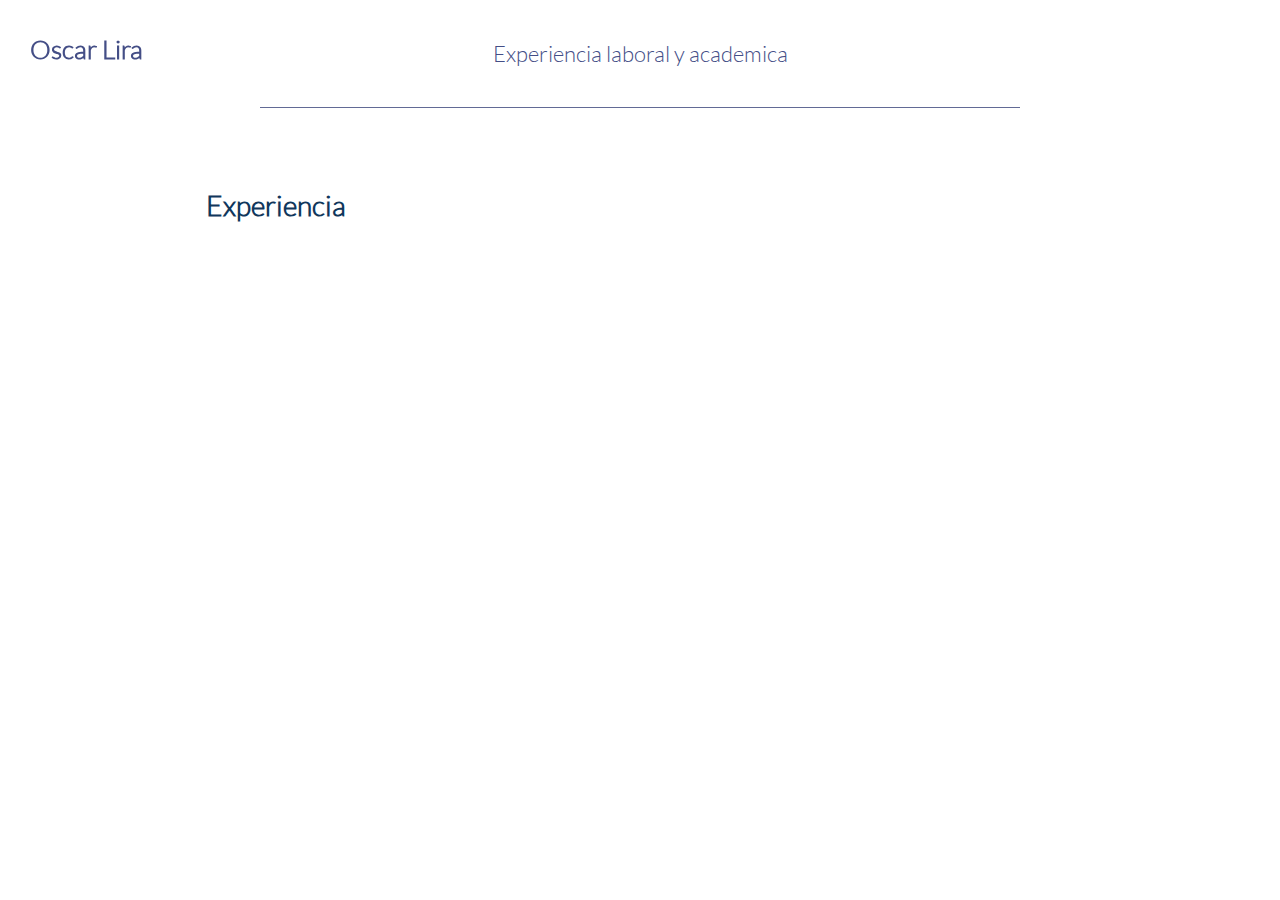
==== docs/curriculum-vitae/index.html @ b0830858 "mejora de diseno" ====
<!DOCTYPE html>
<html lang="en">
<head>
    <meta charset="UTF-8">
    <meta name="viewport" content="width=device-width, initial-scale=1.0">
    <title>Portafolio - Oscar Lira</title>
    <link rel="stylesheet" href="../../css/style.css">
    <link rel="stylesheet" href="../../css/icomoon.css">
</head>
<body>
    <header>

        <span id="span-nav-mov-mostrar" class="span-boton-nav-movil">menu</span>
        <nav class="nav-movil" id="nav-movil">
            <span id="span-nav-mov-ocultar" class="span-boton-nav-movil">cerrar</span>
            <ul>
                <li class="li-nav-movil">
                    <span class="span-nav-movil">Sobre mi</span>
                </li>
                <li class="li-nav-movil">
                    <span class="span-nav-movil">Portafolio</span>
                </li>
                <li class="li-nav-movil">
                    <span class="span-nav-movil">Curriculum vitae</span>
                </li>
            </ul>
        </nav>

        <div class="div-mi-presentacion-inicial">
            <h1 class="h1-mi-nombre"><a href="">Oscar Lira</a></h1>
            <p class="p-frase-personal">
                Experiencia laboral y academica
            </p>
        </div>
    
    </header>

    <main>
        <article id="article-proyectos-personales" class="article-proyectos-personales article-scroll">
            <h2 class="h2-article-subtitulo">Experiencia</h2>
        </article>
    </main>

    <script src="../../js/main.js"></script>
</body>
</html>
---- css/style.css ----
@font-face {
    font-family: "Lato Light";
    src: url("../font/Lato/Lato-Light.ttf");
}

* {
    padding: 0;
    margin: 0;
    box-sizing: border-box;
}

body {
    font-family: 'Lato Light';
}

header {
    width: 100%;
    position: relative;
}

a {
    text-decoration: none;
    color: #000000;
}

img {
    width: 100%;
    height: 100%;
}

/* *********************************** navegador movil *********************************** */

.nav-movil {
    width: 100%;
    height: 260px;
    background-color: #bdbdbd;
    position: absolute;
    transition : 0.6s;
    top: -300px;
}
.nav-movil-mostrar {
    top: 0;
    transition : 0.6;
}
    .nav-movil ul {
        width: 100%;
        height: 100%;
        list-style: none;
        display: flex;
        flex-direction: column;
        align-items: flex-end;
        padding: 40px 80px 40px 0px;
    }
        .nav-movil ul li {
            width: 200px;
            height: 100%;
            display: flex;
            align-items: center;
            font-size: 16px;
            cursor: pointer;
        }
            .span-nav-movil {
                color: #444242;
                font-weight: bold;
                font-size: 18px;
            }
            .span-nav-movil:hover {
                color: #1f1f1f;
            }
    .span-boton-nav-movil {
        position: absolute;
        top: 0;
        right: 0;
        color: #444e86;
        font-size: 16px;
        font-weight: bold;
        cursor: pointer;
        padding: 30px 30px 30px 30px;
    }
    .span-boton-nav-movil:hover {
        color: #151b3b;
    }

/* *********************************** div presentacion inicial *********************************** */

.div-mi-presentacion-inicial {
    width: 100%;
    display: flex;
    flex-direction: column;
    justify-content: center;
    align-items: center;
}
    .h1-mi-nombre {
        width: 100%;
        padding: 20px 0px 30px 30px;
    }
        .h1-mi-nombre a {
            width: 200px;
            display: block;
            font-size: 26px;
            font-weight: 2000;
            color: #444e86;
        }
    .p-frase-personal {
        width: 95%;
        max-width: 760px;
        font-size: 22px;
        color: #444e86;
        padding: 40px 30px 40px 30px;
        text-align: center;
        border-bottom: solid 1px #626a95;
    }


/* *********************************** main *********************************** */

main {
    width: 100%;
    padding: 40px 20px 40px 20px;
}
    article {
        width: 100%;
        margin: auto;
        display: flex;
        flex-wrap: wrap;
        padding: 40px 0px 40px 0px;
    }
    .article-mi-foto-redes {
    }
        .div-img-mi-foto {
            width: 100%;
            max-width: 420px;
            height: 300px;
            margin: auto;
            border-radius: 2px;
            overflow: hidden;
        }
        .nav-escritorio {
            width: 100%;
            max-width: 300px;
            height: 300px;
            margin: auto;
        }
            .nav-escritorio ul {
                width: 100%;
                height: 100%;
                list-style: none;
                display: flex;
                flex-direction: column;
                justify-content: center;
                align-items: center;
            }
            .nav-escritorio ul li {
                width: 80%;
                padding: 10px;
                display: flex;
                cursor: pointer;
            }
                .nav-escritorio ul li a {
                    display: flex;
                }
                .nav-escritorio ul li span {
                    display: flex;
                    justify-content: center;
                    align-items: center;
                    padding: 4px;
                }
                .span-icon {
                    font-size: 20px;
                    color: #ad500d;
                }
                    .span-icon:hover ~ .span-nav-escritorio {
                        color: #883a03;
                    }
                .span-nav-escritorio {
                    font-weight: bold;
                    font-size: 18px;
                    text-align: left;
                    color: #d2691e;
                }
                    .span-nav-escritorio:hover {
                        color: #883a03;
                    }

    .article-sobre-mi {

    }
        .h2-article-subtitulo {
            color: #10375c;
            font-size: 28px;
        }
        .p-article-texto {
            padding: 20px 0px 20px 0px;
            font-size: 18px;
            text-align: justify;
        }
        .div-grupo-tres-imagenes {
            display: flex;
            padding: 20px 0px 20px 0px;
            width: 100%;
        }
            .div-grupo-tres-imagenes div {
                width: 100%;
                padding: 4px;
                margin: auto;
            }

    .mal {
        display: flex;
        width: 100%;
        justify-content: center;
        align-items: center;
        flex-direction: column;
    }
    .bmo {
        width: 100%;
    }

/* *********************************************** media *********************************************** */

@media (min-width: 800px) {
    .nav-movil {
        display: none;
    }
        .span-boton-nav-movil {
            display: none;
        }
    article {
        width: 85%;
    }

}

@media (min-width: 1200px) {
    .h1-mi-nombre {
        position: fixed
    }
    article {
        width: 70%;
    }
}
---- css/icomoon.css ----
@font-face {
  font-family: 'icomoon';
  src:  url('../font/icomoon/icomoon.eot?wgp6fr');
  src:  url('../font/icomoon/icomoon.eot?wgp6fr#iefix') format('embedded-opentype'),
    url('../font/icomoon/icomoon.ttf?wgp6fr') format('truetype'),
    url('../font/icomoon/icomoon.woff?wgp6fr') format('woff'),
    url('../font/icomoon/icomoon.svg?wgp6fr#icomoon') format('svg');
  font-weight: normal;
  font-style: normal;
  font-display: block;
}

[class^="icon-"], [class*=" icon-"] {
  /* use !important to prevent issues with browser extensions that change fonts */
  font-family: 'icomoon' !important;
  speak: never;
  font-style: normal;
  font-weight: normal;
  font-variant: normal;
  text-transform: none;
  line-height: 1;

  /* Better Font Rendering =========== */
  -webkit-font-smoothing: antialiased;
  -moz-osx-font-smoothing: grayscale;
}

.icon-home:before {
  content: "\e900";
}
.icon-home2:before {
  content: "\e901";
}
.icon-home3:before {
  content: "\e902";
}
.icon-office:before {
  content: "\e903";
}
.icon-newspaper:before {
  content: "\e904";
}
.icon-pencil:before {
  content: "\e905";
}
.icon-pencil2:before {
  content: "\e906";
}
.icon-quill:before {
  content: "\e907";
}
.icon-pen:before {
  content: "\e908";
}
.icon-blog:before {
  content: "\e909";
}
.icon-eyedropper:before {
  content: "\e90a";
}
.icon-droplet:before {
  content: "\e90b";
}
.icon-paint-format:before {
  content: "\e90c";
}
.icon-image:before {
  content: "\e90d";
}
.icon-images:before {
  content: "\e90e";
}
.icon-camera:before {
  content: "\e90f";
}
.icon-headphones:before {
  content: "\e910";
}
.icon-music:before {
  content: "\e911";
}
.icon-play:before {
  content: "\e912";
}
.icon-film:before {
  content: "\e913";
}
.icon-video-camera:before {
  content: "\e914";
}
.icon-dice:before {
  content: "\e915";
}
.icon-pacman:before {
  content: "\e916";
}
.icon-spades:before {
  content: "\e917";
}
.icon-clubs:before {
  content: "\e918";
}
.icon-diamonds:before {
  content: "\e919";
}
.icon-bullhorn:before {
  content: "\e91a";
}
.icon-connection:before {
  content: "\e91b";
}
.icon-podcast:before {
  content: "\e91c";
}
.icon-feed:before {
  content: "\e91d";
}
.icon-mic:before {
  content: "\e91e";
}
.icon-book:before {
  content: "\e91f";
}
.icon-books:before {
  content: "\e920";
}
.icon-library:before {
  content: "\e921";
}
.icon-file-text:before {
  content: "\e922";
}
.icon-profile:before {
  content: "\e923";
}
.icon-file-empty:before {
  content: "\e924";
}
.icon-files-empty:before {
  content: "\e925";
}
.icon-file-text2:before {
  content: "\e926";
}
.icon-file-picture:before {
  content: "\e927";
}
.icon-file-music:before {
  content: "\e928";
}
.icon-file-play:before {
  content: "\e929";
}
.icon-file-video:before {
  content: "\e92a";
}
.icon-file-zip:before {
  content: "\e92b";
}
.icon-copy:before {
  content: "\e92c";
}
.icon-paste:before {
  content: "\e92d";
}
.icon-stack:before {
  content: "\e92e";
}
.icon-folder:before {
  content: "\e92f";
}
.icon-folder-open:before {
  content: "\e930";
}
.icon-folder-plus:before {
  content: "\e931";
}
.icon-folder-minus:before {
  content: "\e932";
}
.icon-folder-download:before {
  content: "\e933";
}
.icon-folder-upload:before {
  content: "\e934";
}
.icon-price-tag:before {
  content: "\e935";
}
.icon-price-tags:before {
  content: "\e936";
}
.icon-barcode:before {
  content: "\e937";
}
.icon-qrcode:before {
  content: "\e938";
}
.icon-ticket:before {
  content: "\e939";
}
.icon-cart:before {
  content: "\e93a";
}
.icon-coin-dollar:before {
  content: "\e93b";
}
.icon-coin-euro:before {
  content: "\e93c";
}
.icon-coin-pound:before {
  content: "\e93d";
}
.icon-coin-yen:before {
  content: "\e93e";
}
.icon-credit-card:before {
  content: "\e93f";
}
.icon-calculator:before {
  content: "\e940";
}
.icon-lifebuoy:before {
  content: "\e941";
}
.icon-phone:before {
  content: "\e942";
}
.icon-phone-hang-up:before {
  content: "\e943";
}
.icon-address-book:before {
  content: "\e944";
}
.icon-envelop:before {
  content: "\e945";
}
.icon-pushpin:before {
  content: "\e946";
}
.icon-location:before {
  content: "\e947";
}
.icon-location2:before {
  content: "\e948";
}
.icon-compass:before {
  content: "\e949";
}
.icon-compass2:before {
  content: "\e94a";
}
.icon-map:before {
  content: "\e94b";
}
.icon-map2:before {
  content: "\e94c";
}
.icon-history:before {
  content: "\e94d";
}
.icon-clock:before {
  content: "\e94e";
}
.icon-clock2:before {
  content: "\e94f";
}
.icon-alarm:before {
  content: "\e950";
}
.icon-bell:before {
  content: "\e951";
}
.icon-stopwatch:before {
  content: "\e952";
}
.icon-calendar:before {
  content: "\e953";
}
.icon-printer:before {
  content: "\e954";
}
.icon-keyboard:before {
  content: "\e955";
}
.icon-display:before {
  content: "\e956";
}
.icon-laptop:before {
  content: "\e957";
}
.icon-mobile:before {
  content: "\e958";
}
.icon-mobile2:before {
  content: "\e959";
}
.icon-tablet:before {
  content: "\e95a";
}
.icon-tv:before {
  content: "\e95b";
}
.icon-drawer:before {
  content: "\e95c";
}
.icon-drawer2:before {
  content: "\e95d";
}
.icon-box-add:before {
  content: "\e95e";
}
.icon-box-remove:before {
  content: "\e95f";
}
.icon-download:before {
  content: "\e960";
}
.icon-upload:before {
  content: "\e961";
}
.icon-floppy-disk:before {
  content: "\e962";
}
.icon-drive:before {
  content: "\e963";
}
.icon-database:before {
  content: "\e964";
}
.icon-undo:before {
  content: "\e965";
}
.icon-redo:before {
  content: "\e966";
}
.icon-undo2:before {
  content: "\e967";
}
.icon-redo2:before {
  content: "\e968";
}
.icon-forward:before {
  content: "\e969";
}
.icon-reply:before {
  content: "\e96a";
}
.icon-bubble:before {
  content: "\e96b";
}
.icon-bubbles:before {
  content: "\e96c";
}
.icon-bubbles2:before {
  content: "\e96d";
}
.icon-bubble2:before {
  content: "\e96e";
}
.icon-bubbles3:before {
  content: "\e96f";
}
.icon-bubbles4:before {
  content: "\e970";
}
.icon-user:before {
  content: "\e971";
}
.icon-users:before {
  content: "\e972";
}
.icon-user-plus:before {
  content: "\e973";
}
.icon-user-minus:before {
  content: "\e974";
}
.icon-user-check:before {
  content: "\e975";
}
.icon-user-tie:before {
  content: "\e976";
}
.icon-quotes-left:before {
  content: "\e977";
}
.icon-quotes-right:before {
  content: "\e978";
}
.icon-hour-glass:before {
  content: "\e979";
}
.icon-spinner:before {
  content: "\e97a";
}
.icon-spinner2:before {
  content: "\e97b";
}
.icon-spinner3:before {
  content: "\e97c";
}
.icon-spinner4:before {
  content: "\e97d";
}
.icon-spinner5:before {
  content: "\e97e";
}
.icon-spinner6:before {
  content: "\e97f";
}
.icon-spinner7:before {
  content: "\e980";
}
.icon-spinner8:before {
  content: "\e981";
}
.icon-spinner9:before {
  content: "\e982";
}
.icon-spinner10:before {
  content: "\e983";
}
.icon-spinner11:before {
  content: "\e984";
}
.icon-binoculars:before {
  content: "\e985";
}
.icon-search:before {
  content: "\e986";
}
.icon-zoom-in:before {
  content: "\e987";
}
.icon-zoom-out:before {
  content: "\e988";
}
.icon-enlarge:before {
  content: "\e989";
}
.icon-shrink:before {
  content: "\e98a";
}
.icon-enlarge2:before {
  content: "\e98b";
}
.icon-shrink2:before {
  content: "\e98c";
}
.icon-key:before {
  content: "\e98d";
}
.icon-key2:before {
  content: "\e98e";
}
.icon-lock:before {
  content: "\e98f";
}
.icon-unlocked:before {
  content: "\e990";
}
.icon-wrench:before {
  content: "\e991";
}
.icon-equalizer:before {
  content: "\e992";
}
.icon-equalizer2:before {
  content: "\e993";
}
.icon-cog:before {
  content: "\e994";
}
.icon-cogs:before {
  content: "\e995";
}
.icon-hammer:before {
  content: "\e996";
}
.icon-magic-wand:before {
  content: "\e997";
}
.icon-aid-kit:before {
  content: "\e998";
}
.icon-bug:before {
  content: "\e999";
}
.icon-pie-chart:before {
  content: "\e99a";
}
.icon-stats-dots:before {
  content: "\e99b";
}
.icon-stats-bars:before {
  content: "\e99c";
}
.icon-stats-bars2:before {
  content: "\e99d";
}
.icon-trophy:before {
  content: "\e99e";
}
.icon-gift:before {
  content: "\e99f";
}
.icon-glass:before {
  content: "\e9a0";
}
.icon-glass2:before {
  content: "\e9a1";
}
.icon-mug:before {
  content: "\e9a2";
}
.icon-spoon-knife:before {
  content: "\e9a3";
}
.icon-leaf:before {
  content: "\e9a4";
}
.icon-rocket:before {
  content: "\e9a5";
}
.icon-meter:before {
  content: "\e9a6";
}
.icon-meter2:before {
  content: "\e9a7";
}
.icon-hammer2:before {
  content: "\e9a8";
}
.icon-fire:before {
  content: "\e9a9";
}
.icon-lab:before {
  content: "\e9aa";
}
.icon-magnet:before {
  content: "\e9ab";
}
.icon-bin:before {
  content: "\e9ac";
}
.icon-bin2:before {
  content: "\e9ad";
}
.icon-briefcase:before {
  content: "\e9ae";
}
.icon-airplane:before {
  content: "\e9af";
}
.icon-truck:before {
  content: "\e9b0";
}
.icon-road:before {
  content: "\e9b1";
}
.icon-accessibility:before {
  content: "\e9b2";
}
.icon-target:before {
  content: "\e9b3";
}
.icon-shield:before {
  content: "\e9b4";
}
.icon-power:before {
  content: "\e9b5";
}
.icon-switch:before {
  content: "\e9b6";
}
.icon-power-cord:before {
  content: "\e9b7";
}
.icon-clipboard:before {
  content: "\e9b8";
}
.icon-list-numbered:before {
  content: "\e9b9";
}
.icon-list:before {
  content: "\e9ba";
}
.icon-list2:before {
  content: "\e9bb";
}
.icon-tree:before {
  content: "\e9bc";
}
.icon-menu:before {
  content: "\e9bd";
}
.icon-menu2:before {
  content: "\e9be";
}
.icon-menu3:before {
  content: "\e9bf";
}
.icon-menu4:before {
  content: "\e9c0";
}
.icon-cloud:before {
  content: "\e9c1";
}
.icon-cloud-download:before {
  content: "\e9c2";
}
.icon-cloud-upload:before {
  content: "\e9c3";
}
.icon-cloud-check:before {
  content: "\e9c4";
}
.icon-download2:before {
  content: "\e9c5";
}
.icon-upload2:before {
  content: "\e9c6";
}
.icon-download3:before {
  content: "\e9c7";
}
.icon-upload3:before {
  content: "\e9c8";
}
.icon-sphere:before {
  content: "\e9c9";
}
.icon-earth:before {
  content: "\e9ca";
}
.icon-link:before {
  content: "\e9cb";
}
.icon-flag:before {
  content: "\e9cc";
}
.icon-attachment:before {
  content: "\e9cd";
}
.icon-eye:before {
  content: "\e9ce";
}
.icon-eye-plus:before {
  content: "\e9cf";
}
.icon-eye-minus:before {
  content: "\e9d0";
}
.icon-eye-blocked:before {
  content: "\e9d1";
}
.icon-bookmark:before {
  content: "\e9d2";
}
.icon-bookmarks:before {
  content: "\e9d3";
}
.icon-sun:before {
  content: "\e9d4";
}
.icon-contrast:before {
  content: "\e9d5";
}
.icon-brightness-contrast:before {
  content: "\e9d6";
}
.icon-star-empty:before {
  content: "\e9d7";
}
.icon-star-half:before {
  content: "\e9d8";
}
.icon-star-full:before {
  content: "\e9d9";
}
.icon-heart:before {
  content: "\e9da";
}
.icon-heart-broken:before {
  content: "\e9db";
}
.icon-man:before {
  content: "\e9dc";
}
.icon-woman:before {
  content: "\e9dd";
}
.icon-man-woman:before {
  content: "\e9de";
}
.icon-happy:before {
  content: "\e9df";
}
.icon-happy2:before {
  content: "\e9e0";
}
.icon-smile:before {
  content: "\e9e1";
}
.icon-smile2:before {
  content: "\e9e2";
}
.icon-tongue:before {
  content: "\e9e3";
}
.icon-tongue2:before {
  content: "\e9e4";
}
.icon-sad:before {
  content: "\e9e5";
}
.icon-sad2:before {
  content: "\e9e6";
}
.icon-wink:before {
  content: "\e9e7";
}
.icon-wink2:before {
  content: "\e9e8";
}
.icon-grin:before {
  content: "\e9e9";
}
.icon-grin2:before {
  content: "\e9ea";
}
.icon-cool:before {
  content: "\e9eb";
}
.icon-cool2:before {
  content: "\e9ec";
}
.icon-angry:before {
  content: "\e9ed";
}
.icon-angry2:before {
  content: "\e9ee";
}
.icon-evil:before {
  content: "\e9ef";
}
.icon-evil2:before {
  content: "\e9f0";
}
.icon-shocked:before {
  content: "\e9f1";
}
.icon-shocked2:before {
  content: "\e9f2";
}
.icon-baffled:before {
  content: "\e9f3";
}
.icon-baffled2:before {
  content: "\e9f4";
}
.icon-confused:before {
  content: "\e9f5";
}
.icon-confused2:before {
  content: "\e9f6";
}
.icon-neutral:before {
  content: "\e9f7";
}
.icon-neutral2:before {
  content: "\e9f8";
}
.icon-hipster:before {
  content: "\e9f9";
}
.icon-hipster2:before {
  content: "\e9fa";
}
.icon-wondering:before {
  content: "\e9fb";
}
.icon-wondering2:before {
  content: "\e9fc";
}
.icon-sleepy:before {
  content: "\e9fd";
}
.icon-sleepy2:before {
  content: "\e9fe";
}
.icon-frustrated:before {
  content: "\e9ff";
}
.icon-frustrated2:before {
  content: "\ea00";
}
.icon-crying:before {
  content: "\ea01";
}
.icon-crying2:before {
  content: "\ea02";
}
.icon-point-up:before {
  content: "\ea03";
}
.icon-point-right:before {
  content: "\ea04";
}
.icon-point-down:before {
  content: "\ea05";
}
.icon-point-left:before {
  content: "\ea06";
}
.icon-warning:before {
  content: "\ea07";
}
.icon-notification:before {
  content: "\ea08";
}
.icon-question:before {
  content: "\ea09";
}
.icon-plus:before {
  content: "\ea0a";
}
.icon-minus:before {
  content: "\ea0b";
}
.icon-info:before {
  content: "\ea0c";
}
.icon-cancel-circle:before {
  content: "\ea0d";
}
.icon-blocked:before {
  content: "\ea0e";
}
.icon-cross:before {
  content: "\ea0f";
}
.icon-checkmark:before {
  content: "\ea10";
}
.icon-checkmark2:before {
  content: "\ea11";
}
.icon-spell-check:before {
  content: "\ea12";
}
.icon-enter:before {
  content: "\ea13";
}
.icon-exit:before {
  content: "\ea14";
}
.icon-play2:before {
  content: "\ea15";
}
.icon-pause:before {
  content: "\ea16";
}
.icon-stop:before {
  content: "\ea17";
}
.icon-previous:before {
  content: "\ea18";
}
.icon-next:before {
  content: "\ea19";
}
.icon-backward:before {
  content: "\ea1a";
}
.icon-forward2:before {
  content: "\ea1b";
}
.icon-play3:before {
  content: "\ea1c";
}
.icon-pause2:before {
  content: "\ea1d";
}
.icon-stop2:before {
  content: "\ea1e";
}
.icon-backward2:before {
  content: "\ea1f";
}
.icon-forward3:before {
  content: "\ea20";
}
.icon-first:before {
  content: "\ea21";
}
.icon-last:before {
  content: "\ea22";
}
.icon-previous2:before {
  content: "\ea23";
}
.icon-next2:before {
  content: "\ea24";
}
.icon-eject:before {
  content: "\ea25";
}
.icon-volume-high:before {
  content: "\ea26";
}
.icon-volume-medium:before {
  content: "\ea27";
}
.icon-volume-low:before {
  content: "\ea28";
}
.icon-volume-mute:before {
  content: "\ea29";
}
.icon-volume-mute2:before {
  content: "\ea2a";
}
.icon-volume-increase:before {
  content: "\ea2b";
}
.icon-volume-decrease:before {
  content: "\ea2c";
}
.icon-loop:before {
  content: "\ea2d";
}
.icon-loop2:before {
  content: "\ea2e";
}
.icon-infinite:before {
  content: "\ea2f";
}
.icon-shuffle:before {
  content: "\ea30";
}
.icon-arrow-up-left:before {
  content: "\ea31";
}
.icon-arrow-up:before {
  content: "\ea32";
}
.icon-arrow-up-right:before {
  content: "\ea33";
}
.icon-arrow-right:before {
  content: "\ea34";
}
.icon-arrow-down-right:before {
  content: "\ea35";
}
.icon-arrow-down:before {
  content: "\ea36";
}
.icon-arrow-down-left:before {
  content: "\ea37";
}
.icon-arrow-left:before {
  content: "\ea38";
}
.icon-arrow-up-left2:before {
  content: "\ea39";
}
.icon-arrow-up2:before {
  content: "\ea3a";
}
.icon-arrow-up-right2:before {
  content: "\ea3b";
}
.icon-arrow-right2:before {
  content: "\ea3c";
}
.icon-arrow-down-right2:before {
  content: "\ea3d";
}
.icon-arrow-down2:before {
  content: "\ea3e";
}
.icon-arrow-down-left2:before {
  content: "\ea3f";
}
.icon-arrow-left2:before {
  content: "\ea40";
}
.icon-circle-up:before {
  content: "\ea41";
}
.icon-circle-right:before {
  content: "\ea42";
}
.icon-circle-down:before {
  content: "\ea43";
}
.icon-circle-left:before {
  content: "\ea44";
}
.icon-tab:before {
  content: "\ea45";
}
.icon-move-up:before {
  content: "\ea46";
}
.icon-move-down:before {
  content: "\ea47";
}
.icon-sort-alpha-asc:before {
  content: "\ea48";
}
.icon-sort-alpha-desc:before {
  content: "\ea49";
}
.icon-sort-numeric-asc:before {
  content: "\ea4a";
}
.icon-sort-numberic-desc:before {
  content: "\ea4b";
}
.icon-sort-amount-asc:before {
  content: "\ea4c";
}
.icon-sort-amount-desc:before {
  content: "\ea4d";
}
.icon-command:before {
  content: "\ea4e";
}
.icon-shift:before {
  content: "\ea4f";
}
.icon-ctrl:before {
  content: "\ea50";
}
.icon-opt:before {
  content: "\ea51";
}
.icon-checkbox-checked:before {
  content: "\ea52";
}
.icon-checkbox-unchecked:before {
  content: "\ea53";
}
.icon-radio-checked:before {
  content: "\ea54";
}
.icon-radio-checked2:before {
  content: "\ea55";
}
.icon-radio-unchecked:before {
  content: "\ea56";
}
.icon-crop:before {
  content: "\ea57";
}
.icon-make-group:before {
  content: "\ea58";
}
.icon-ungroup:before {
  content: "\ea59";
}
.icon-scissors:before {
  content: "\ea5a";
}
.icon-filter:before {
  content: "\ea5b";
}
.icon-font:before {
  content: "\ea5c";
}
.icon-ligature:before {
  content: "\ea5d";
}
.icon-ligature2:before {
  content: "\ea5e";
}
.icon-text-height:before {
  content: "\ea5f";
}
.icon-text-width:before {
  content: "\ea60";
}
.icon-font-size:before {
  content: "\ea61";
}
.icon-bold:before {
  content: "\ea62";
}
.icon-underline:before {
  content: "\ea63";
}
.icon-italic:before {
  content: "\ea64";
}
.icon-strikethrough:before {
  content: "\ea65";
}
.icon-omega:before {
  content: "\ea66";
}
.icon-sigma:before {
  content: "\ea67";
}
.icon-page-break:before {
  content: "\ea68";
}
.icon-superscript:before {
  content: "\ea69";
}
.icon-subscript:before {
  content: "\ea6a";
}
.icon-superscript2:before {
  content: "\ea6b";
}
.icon-subscript2:before {
  content: "\ea6c";
}
.icon-text-color:before {
  content: "\ea6d";
}
.icon-pagebreak:before {
  content: "\ea6e";
}
.icon-clear-formatting:before {
  content: "\ea6f";
}
.icon-table:before {
  content: "\ea70";
}
.icon-table2:before {
  content: "\ea71";
}
.icon-insert-template:before {
  content: "\ea72";
}
.icon-pilcrow:before {
  content: "\ea73";
}
.icon-ltr:before {
  content: "\ea74";
}
.icon-rtl:before {
  content: "\ea75";
}
.icon-section:before {
  content: "\ea76";
}
.icon-paragraph-left:before {
  content: "\ea77";
}
.icon-paragraph-center:before {
  content: "\ea78";
}
.icon-paragraph-right:before {
  content: "\ea79";
}
.icon-paragraph-justify:before {
  content: "\ea7a";
}
.icon-indent-increase:before {
  content: "\ea7b";
}
.icon-indent-decrease:before {
  content: "\ea7c";
}
.icon-share:before {
  content: "\ea7d";
}
.icon-new-tab:before {
  content: "\ea7e";
}
.icon-embed:before {
  content: "\ea7f";
}
.icon-embed2:before {
  content: "\ea80";
}
.icon-terminal:before {
  content: "\ea81";
}
.icon-share2:before {
  content: "\ea82";
}
.icon-mail:before {
  content: "\ea83";
}
.icon-mail2:before {
  content: "\ea84";
}
.icon-mail3:before {
  content: "\ea85";
}
.icon-mail4:before {
  content: "\ea86";
}
.icon-amazon:before {
  content: "\ea87";
}
.icon-google:before {
  content: "\ea88";
}
.icon-google2:before {
  content: "\ea89";
}
.icon-google3:before {
  content: "\ea8a";
}
.icon-google-plus:before {
  content: "\ea8b";
}
.icon-google-plus2:before {
  content: "\ea8c";
}
.icon-google-plus3:before {
  content: "\ea8d";
}
.icon-hangouts:before {
  content: "\ea8e";
}
.icon-google-drive:before {
  content: "\ea8f";
}
.icon-facebook:before {
  content: "\ea90";
}
.icon-facebook2:before {
  content: "\ea91";
}
.icon-instagram:before {
  content: "\ea92";
}
.icon-whatsapp:before {
  content: "\ea93";
}
.icon-spotify:before {
  content: "\ea94";
}
.icon-telegram:before {
  content: "\ea95";
}
.icon-twitter:before {
  content: "\ea96";
}
.icon-vine:before {
  content: "\ea97";
}
.icon-vk:before {
  content: "\ea98";
}
.icon-renren:before {
  content: "\ea99";
}
.icon-sina-weibo:before {
  content: "\ea9a";
}
.icon-rss:before {
  content: "\ea9b";
}
.icon-rss2:before {
  content: "\ea9c";
}
.icon-youtube:before {
  content: "\ea9d";
}
.icon-youtube2:before {
  content: "\ea9e";
}
.icon-twitch:before {
  content: "\ea9f";
}
.icon-vimeo:before {
  content: "\eaa0";
}
.icon-vimeo2:before {
  content: "\eaa1";
}
.icon-lanyrd:before {
  content: "\eaa2";
}
.icon-flickr:before {
  content: "\eaa3";
}
.icon-flickr2:before {
  content: "\eaa4";
}
.icon-flickr3:before {
  content: "\eaa5";
}
.icon-flickr4:before {
  content: "\eaa6";
}
.icon-dribbble:before {
  content: "\eaa7";
}
.icon-behance:before {
  content: "\eaa8";
}
.icon-behance2:before {
  content: "\eaa9";
}
.icon-deviantart:before {
  content: "\eaaa";
}
.icon-500px:before {
  content: "\eaab";
}
.icon-steam:before {
  content: "\eaac";
}
.icon-steam2:before {
  content: "\eaad";
}
.icon-dropbox:before {
  content: "\eaae";
}
.icon-onedrive:before {
  content: "\eaaf";
}
.icon-github:before {
  content: "\eab0";
}
.icon-npm:before {
  content: "\eab1";
}
.icon-basecamp:before {
  content: "\eab2";
}
.icon-trello:before {
  content: "\eab3";
}
.icon-wordpress:before {
  content: "\eab4";
}
.icon-joomla:before {
  content: "\eab5";
}
.icon-ello:before {
  content: "\eab6";
}
.icon-blogger:before {
  content: "\eab7";
}
.icon-blogger2:before {
  content: "\eab8";
}
.icon-tumblr:before {
  content: "\eab9";
}
.icon-tumblr2:before {
  content: "\eaba";
}
.icon-yahoo:before {
  content: "\eabb";
}
.icon-yahoo2:before {
  content: "\eabc";
}
.icon-tux:before {
  content: "\eabd";
}
.icon-appleinc:before {
  content: "\eabe";
}
.icon-finder:before {
  content: "\eabf";
}
.icon-android:before {
  content: "\eac0";
}
.icon-windows:before {
  content: "\eac1";
}
.icon-windows8:before {
  content: "\eac2";
}
.icon-soundcloud:before {
  content: "\eac3";
}
.icon-soundcloud2:before {
  content: "\eac4";
}
.icon-skype:before {
  content: "\eac5";
}
.icon-reddit:before {
  content: "\eac6";
}
.icon-hackernews:before {
  content: "\eac7";
}
.icon-wikipedia:before {
  content: "\eac8";
}
.icon-linkedin:before {
  content: "\eac9";
}
.icon-linkedin2:before {
  content: "\eaca";
}
.icon-lastfm:before {
  content: "\eacb";
}
.icon-lastfm2:before {
  content: "\eacc";
}
.icon-delicious:before {
  content: "\eacd";
}
.icon-stumbleupon:before {
  content: "\eace";
}
.icon-stumbleupon2:before {
  content: "\eacf";
}
.icon-stackoverflow:before {
  content: "\ead0";
}
.icon-pinterest:before {
  content: "\ead1";
}
.icon-pinterest2:before {
  content: "\ead2";
}
.icon-xing:before {
  content: "\ead3";
}
.icon-xing2:before {
  content: "\ead4";
}
.icon-flattr:before {
  content: "\ead5";
}
.icon-foursquare:before {
  content: "\ead6";
}
.icon-yelp:before {
  content: "\ead7";
}
.icon-paypal:before {
  content: "\ead8";
}
.icon-chrome:before {
  content: "\ead9";
}
.icon-firefox:before {
  content: "\eada";
}
.icon-IE:before {
  content: "\eadb";
}
.icon-edge:before {
  content: "\eadc";
}
.icon-safari:before {
  content: "\eadd";
}
.icon-opera:before {
  content: "\eade";
}
.icon-file-pdf:before {
  content: "\eadf";
}
.icon-file-openoffice:before {
  content: "\eae0";
}
.icon-file-word:before {
  content: "\eae1";
}
.icon-file-excel:before {
  content: "\eae2";
}
.icon-libreoffice:before {
  content: "\eae3";
}
.icon-html-five:before {
  content: "\eae4";
}
.icon-html-five2:before {
  content: "\eae5";
}
.icon-css3:before {
  content: "\eae6";
}
.icon-git:before {
  content: "\eae7";
}
.icon-codepen:before {
  content: "\eae8";
}
.icon-svg:before {
  content: "\eae9";
}
.icon-IcoMoon:before {
  content: "\eaea";
}
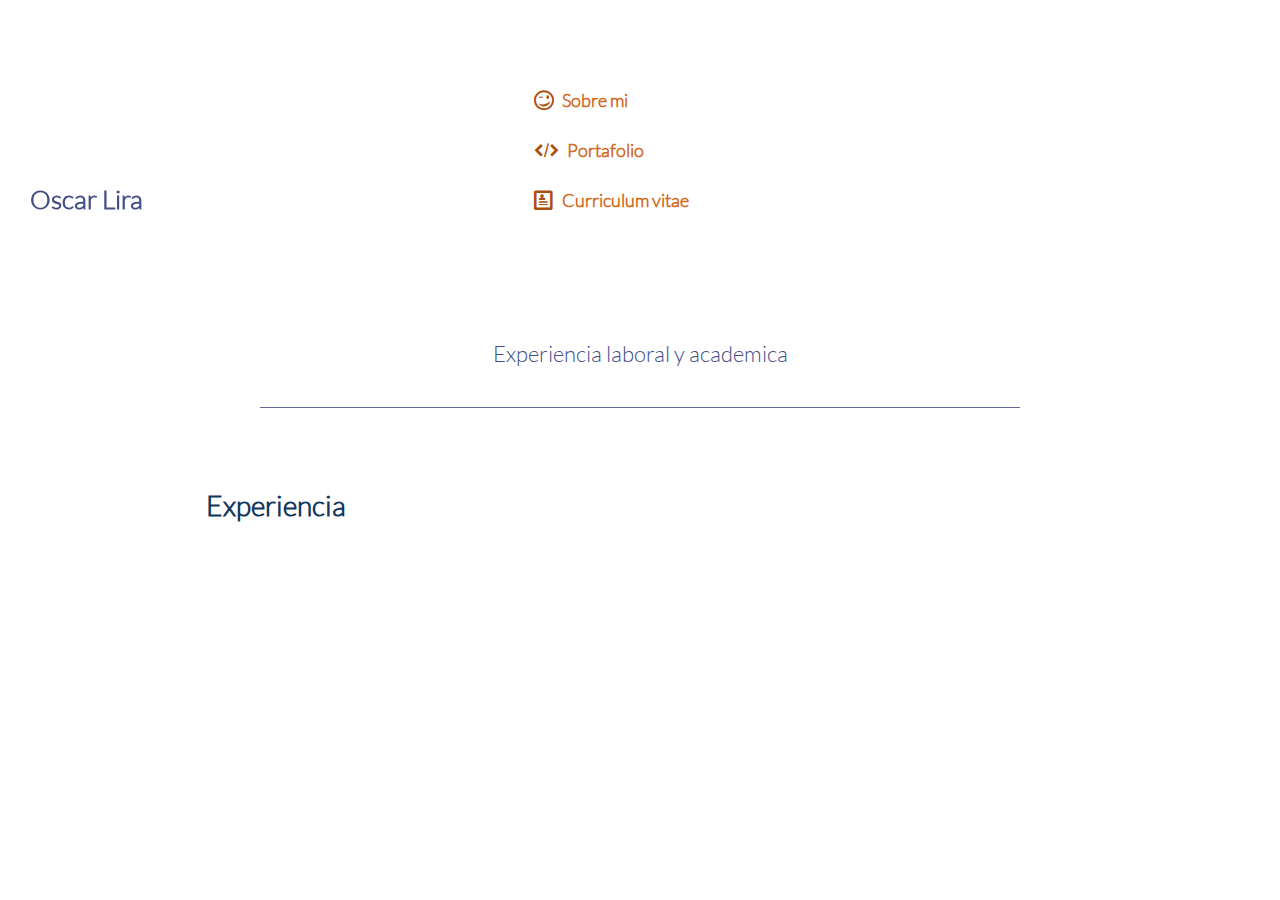
==== commit 57a60b17: "mejoras de diseno" ====
--- a/docs/curriculum-vitae/index.html
+++ b/docs/curriculum-vitae/index.html
@@ -6,6 +6,7 @@
     <title>Portafolio - Oscar Lira</title>
     <link rel="stylesheet" href="../../css/style.css">
     <link rel="stylesheet" href="../../css/icomoon.css">
+    <link rel="stylesheet" href="../../css/nav-escritorio.css">
 </head>
 <body>
     <header>
@@ -15,19 +16,47 @@
             <span id="span-nav-mov-ocultar" class="span-boton-nav-movil">cerrar</span>
             <ul>
                 <li class="li-nav-movil">
-                    <span class="span-nav-movil">Sobre mi</span>
+                    <a href="../../">
+                        <span class="span-nav-movil">Sobre mi</span>
+                    </a>
                 </li>
                 <li class="li-nav-movil">
-                    <span class="span-nav-movil">Portafolio</span>
+                    <a href="../portafolio/index.html">
+                        <span class="span-nav-movil">Portafolio</span>
+                    </a>
                 </li>
                 <li class="li-nav-movil">
-                    <span class="span-nav-movil">Curriculum vitae</span>
+                    <a href="../curriculum-vitae/index.html">
+                        <span class="span-nav-movil">Curriculum vitae</span>
+                    </a>
                 </li>
             </ul>
         </nav>
 
         <div class="div-mi-presentacion-inicial">
-            <h1 class="h1-mi-nombre"><a href="">Oscar Lira</a></h1>
+            <h1 class="h1-mi-nombre"><a href="../../">Oscar Lira</a></h1>
+            <nav class="nav-escritorio">
+                <ul>
+                    <li>
+                        <a href="../../">
+                            <span class="icon-wink span-icon"></span>
+                            <span class="span-nav-escritorio">Sobre mi</span>
+                        </a>
+                    </li>
+                    <li>
+                        <a href="../portafolio/index.html">
+                            <span class="icon-embed2 span-icon"></span>
+                            <span class="span-nav-escritorio">Portafolio</span>
+                        </a>
+                    </li>
+                    <li>
+                        <a href="../curriculum-vitae/index.html">
+                            <span class="icon-profile span-icon"></span>
+                            <span class="span-nav-escritorio">Curriculum vitae</span>
+                        </a>
+                    </li>
+                </ul>
+            </nav>
             <p class="p-frase-personal">
                 Experiencia laboral y academica
             </p>
--- a/css/style.css
+++ b/css/style.css
@@ -111,7 +111,6 @@
         border-bottom: solid 1px #626a95;
     }
 
-
 /* *********************************** main *********************************** */
 
 main {
@@ -125,8 +124,18 @@
         flex-wrap: wrap;
         padding: 40px 0px 40px 0px;
     }
-    .article-mi-foto-redes {
-    }
+        .h2-article-subtitulo {
+            color: #10375c;
+            font-size: 28px;
+        }
+        .p-article-texto {
+            padding: 20px 0px 20px 0px;
+            font-size: 18px;
+            text-align: justify;
+        }
+
+/* ***************************** article mi foto redes ***************************** */
+
         .div-img-mi-foto {
             width: 100%;
             max-width: 420px;
@@ -182,39 +191,82 @@
                         color: #883a03;
                     }
 
-    .article-sobre-mi {
-
-    }
-        .h2-article-subtitulo {
-            color: #10375c;
-            font-size: 28px;
-        }
-        .p-article-texto {
+/* ***************************** article sobre mi ***************************** */
+
+.div-grupo-tres-imagenes {
+    display: flex;
+    padding: 20px 0px 20px 0px;
+    width: 100%;
+}
+    .div-grupo-tres-imagenes div {
+        width: 100%;
+        padding: 4px;
+        margin: auto;
+    }
+    
+/* ***************************** portafolio ***************************** */
+
+
+
+.div-proy-per-tecnologia-info {
+    width: 100%;
+    padding: 50px 0px 50px 0px;
+    display: flex;
+    justify-content: center;
+    align-items: center;
+    flex-direction: column;
+}
+    .div-tecnologia-nombre-imagen-info {
+        width: 100%;
+        max-width: 500px;
+        padding: 20px 10px 20px 10px;
+        margin: 40px 10px 40px 10px;
+        border: solid 1px #233223a2;
+        display: flex;
+        flex-direction: column;
+        justify-content: space-between;
+        align-items: center;
+    }
+        .div-tecnologia-nombre-imagen-info h2 {
+            color: #12314e;
+        }
+        .div-tecnologia-nombre-imagen-info p {
             padding: 20px 0px 20px 0px;
             font-size: 18px;
-            text-align: justify;
-        }
-        .div-grupo-tres-imagenes {
-            display: flex;
-            padding: 20px 0px 20px 0px;
-            width: 100%;
-        }
-            .div-grupo-tres-imagenes div {
-                width: 100%;
-                padding: 4px;
-                margin: auto;
-            }
-
-    .mal {
-        display: flex;
-        width: 100%;
-        justify-content: center;
-        align-items: center;
-        flex-direction: column;
-    }
-    .bmo {
-        width: 100%;
-    }
+            text-align: center;
+            color: #000000;
+        }
+        .div-tecnologia-nombre-imagen-info a {
+            padding: 10px 25px 10px 25px;
+            background-color: #2f3031;
+            color: #e9e3e3;
+        }
+        .div-tecnologia-nombre-imagen-info div {
+            width: 200px;
+            height: 120px;
+            padding: 5px;
+        }
+        .div-tecnologia-nombre-imagen-info a:hover {
+            background-color: #2f3031c0;
+            color: #ffffff;
+        }
+
+
+
+
+
+
+
+
+
+
+
+
+
+
+
+
+
 
 /* *********************************************** media *********************************************** */
 
@@ -226,9 +278,14 @@
             display: none;
         }
     article {
-        width: 85%;
-    }
-
+        width: 80%;
+    }
+}
+
+@media (min-width: 1100px) {
+    .div-proy-per-tecnologia-info {
+        flex-direction: row;
+    }
 }
 
 @media (min-width: 1200px) {
--- a/css/nav-escritorio.css
+++ b/css/nav-escritorio.css
@@ -0,0 +1,42 @@
+.nav-escritorio-fixed {
+    left: 0;
+    top: 5px;
+    position: fixed;
+    width: 210px;
+    display: none;
+}
+.nav-escritorio-fixed ul li span {
+    font-size: 16px;
+    padding-left: 0;
+}
+
+
+
+
+
+
+
+
+
+/* *********************************************** media *********************************************** */
+
+@media (min-width: 800px) {
+    .span-boton-nav-movil {
+        display: flex;
+    }
+    .nav-movil {
+        display: flex;
+    }
+}
+
+@media (min-width: 1200px) {
+    .nav-escritorio-fixed {
+        display: flex;
+    }
+    .span-boton-nav-movil {
+        display: none;
+    }
+    .nav-movil {
+        display: none;
+    }
+}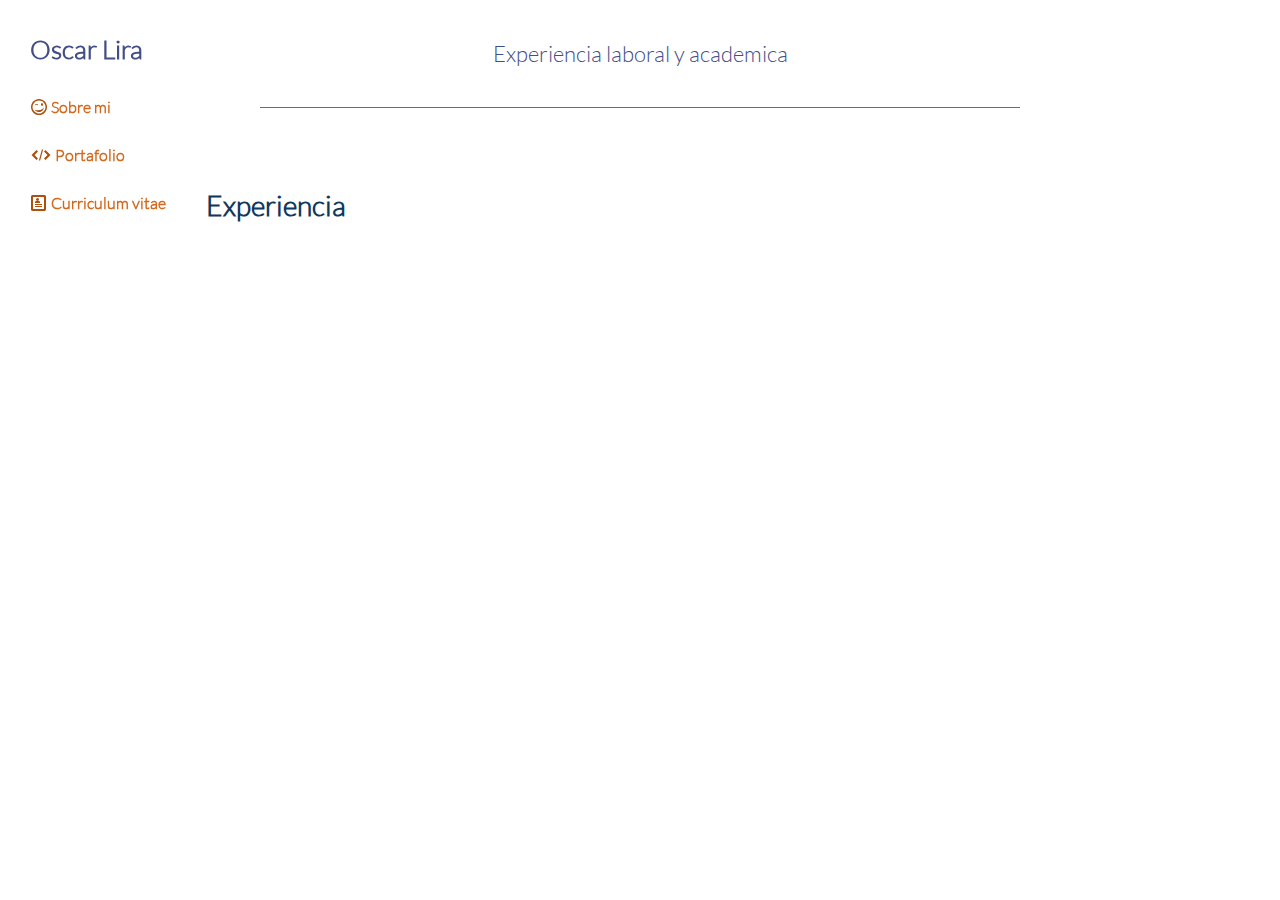
==== commit db8f31d7: "mejoras de diseno" ====
--- a/docs/curriculum-vitae/index.html
+++ b/docs/curriculum-vitae/index.html
@@ -35,7 +35,7 @@
 
         <div class="div-mi-presentacion-inicial">
             <h1 class="h1-mi-nombre"><a href="../../">Oscar Lira</a></h1>
-            <nav class="nav-escritorio">
+            <nav class="nav-escritorio nav-escritorio-fixed">
                 <ul>
                     <li>
                         <a href="../../">
